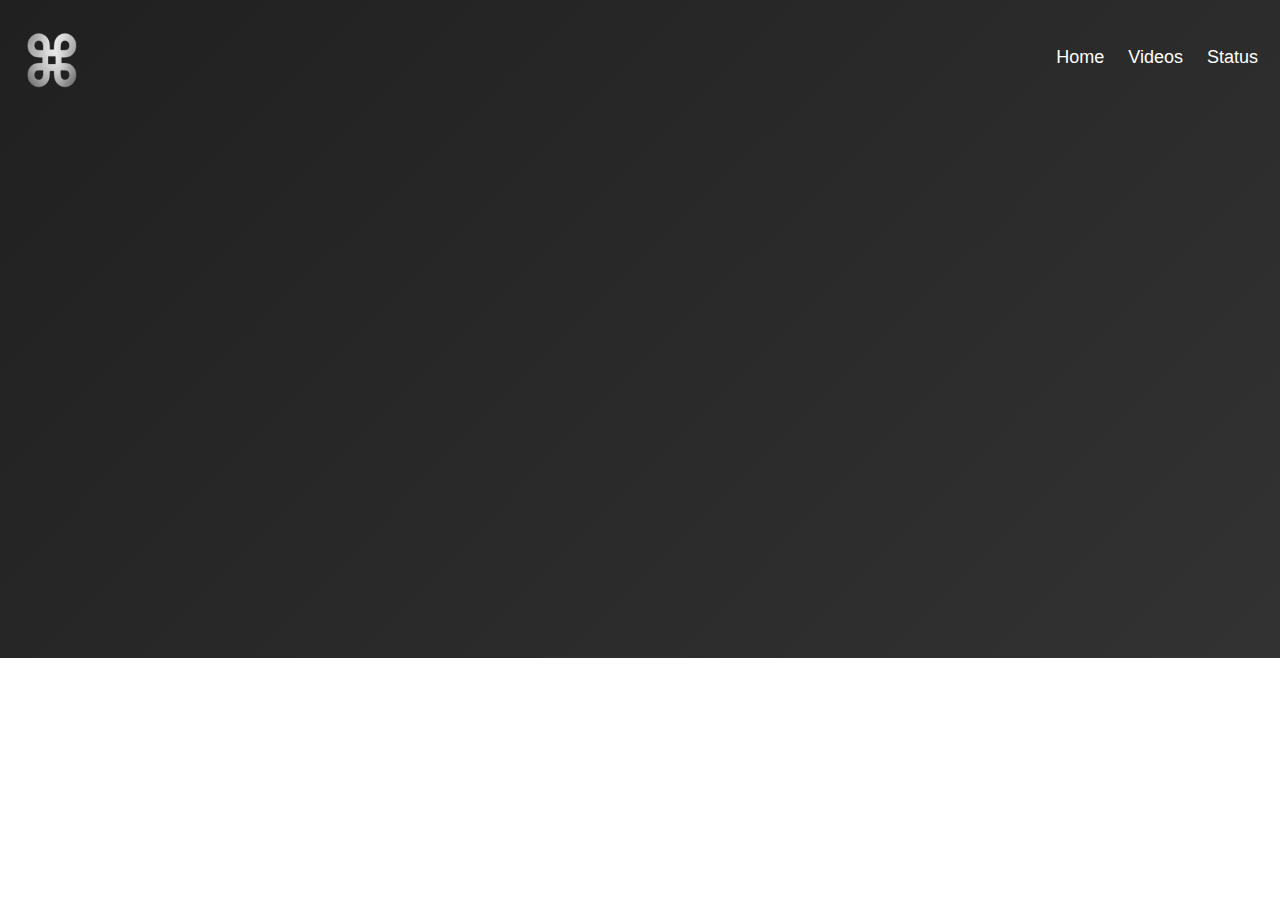
==== index.html @ a842b005 "Martinez-Productions" ====
<!DOCTYPE html>
<html>
    <head>
        <title>Martinez Productions</title>
        <link rel="stylesheet" href="style.css">
    </head>
<body>
  <div class="header">
    <a href="/index.html"><img src="logo.png" class="logo" width="50"></a>
    <div class="header-right">
      <a class= "link" class="active" href="/index.html">Home</a>
      <a  class="link"  href="/videos.html">Videos</a>
      <a class="link" href="/status.html">Status</a>
      </div>
      
      <div style="padding-left:20px" align="center" class="fade-in">
        <h1>Upcoming: 2023 Graduation</h1>
        <img src="preGrad.png" width="950">
      </div>

</body>
<script src="script.js"></script>
</html>
---- style.css ----
* {box-sizing: border-box;}

body { 
  margin: 0;
  font-family: Arial, Helvetica, sans-serif;
}

.header {
  overflow: hidden;
  background-color: #f1f1f1;
  padding: 20px 10px;
  background: linear-gradient(-45deg, #696969, #202020);
	background-size: 400% 400%;
	animation: gradient 15s ease infinite;
}
@keyframes gradient {
	0% {
		background-position: 0% 50%;
	}
	50% {
		background-position: 100% 50%;
	}
	100% {
		background-position: 0% 50%;
	}
}


.header a {
  float: left;
  color: rgb(255, 255, 255);
  text-align: center;
  padding: 12px;
  text-decoration: none;
  font-size: 18px; 
  line-height: 25px;
  border-radius: 4px;
}

.header a.logo {
  font-size: 25px;
  font-weight: bold;
}

.header .link:hover {
  background-color: #ddd;
  color: black;
}

/* .header a.active {
  /* background-color: rgb(175, 175, 175); */
  /* color: white; */


.header-right {
  float: right;
  position:relative; top:13px;
}

@media screen and (max-width: 500px) {
  .header a {
    float: none;
    display: block;
    text-align: left;
  }
  
  .header-right {
    float: none;
  }
}

.logo{
  position:relative; left:5px;
}

@keyframes fadeIn { from { opacity:0; } to { opacity:1; } }
 
.fade-in {
   opacity:0;  /* make things invisible upon start */
   animation:fadeIn ease-in 1;
   animation-fill-mode:forwards;
   animation-duration:1s;
  }
 
.fade-in.delayed {
  animation-delay: 1s;
}

/* Style the buttons that are used to open and close the accordion panel */
.accordion {
  background-color: #eee;
  color: #444;
  cursor: pointer;
  padding: 18px;
  width: 100%;
  text-align: left;
  border: none;
  outline: none;
  transition: 0.4s;
}

/* Add a background color to the button if it is clicked on (add the .active class with JS), and when you move the mouse over it (hover) */
.active, .accordion:hover {
  background-color: #ccc;
}

/* Style the accordion panel. Note: hidden by default */
.panel {
  padding: 0 18px;
  background-color: white;
  max-height: 0;
  overflow: hidden;
  transition: max-height 0.2s ease-out;
}

.accordion:after {
  content: '\02795'; /* Unicode character for "plus" sign (+) */
  font-size: 13px;
  color: #777;
  float: right;
  margin-left: 5px;
}

.active:after {
  content: "\2796"; /* Unicode character for "minus" sign (-) */
}

.status{
  font-size: 150%;
}
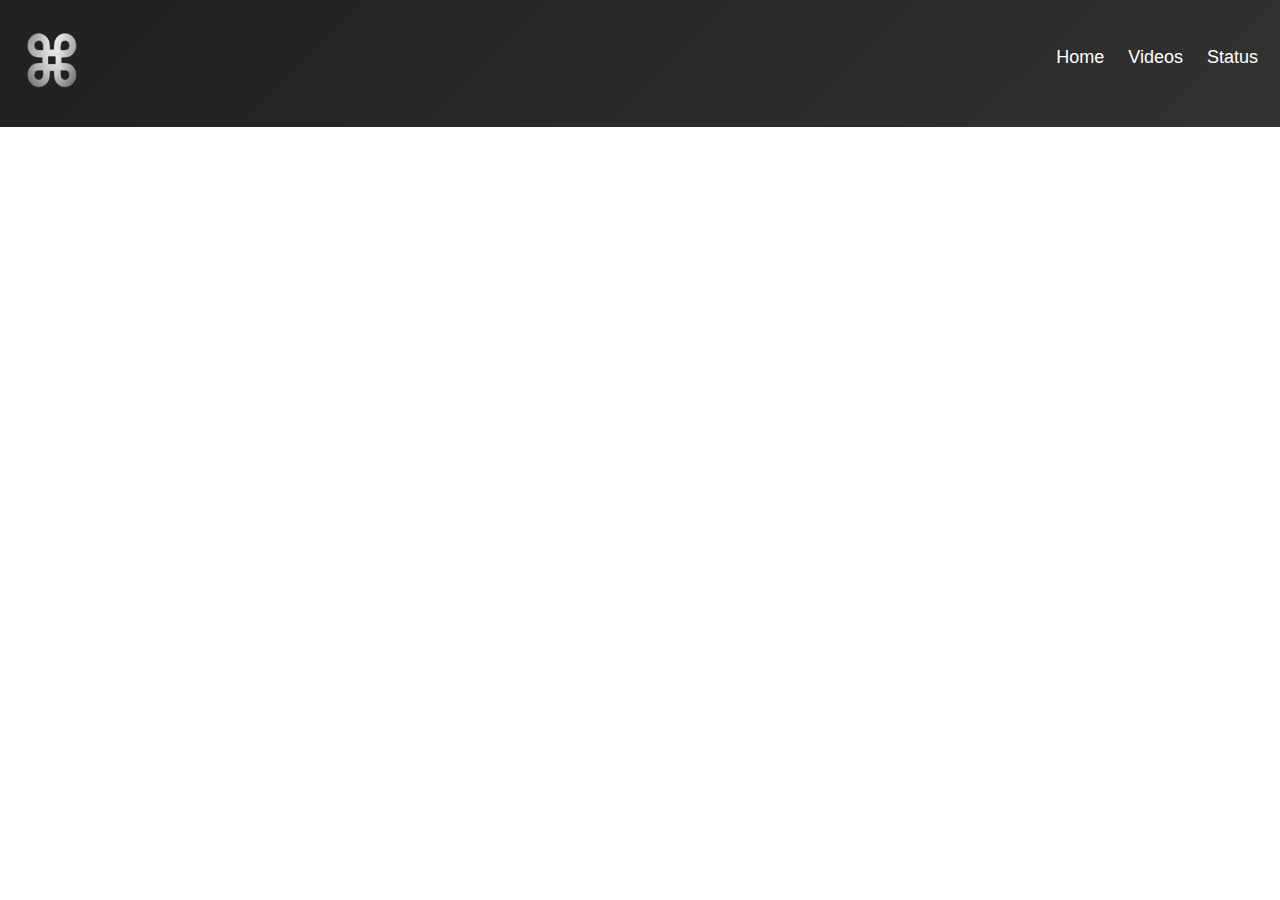
==== commit d17f562a: "initial commit." ====
--- a/index.html
+++ b/index.html
@@ -11,6 +11,7 @@
       <a class= "link" class="active" href="/index.html">Home</a>
       <a  class="link"  href="/videos.html">Videos</a>
       <a class="link" href="/status.html">Status</a>
+    </div>
       </div>
       
       <div style="padding-left:20px" align="center" class="fade-in">
